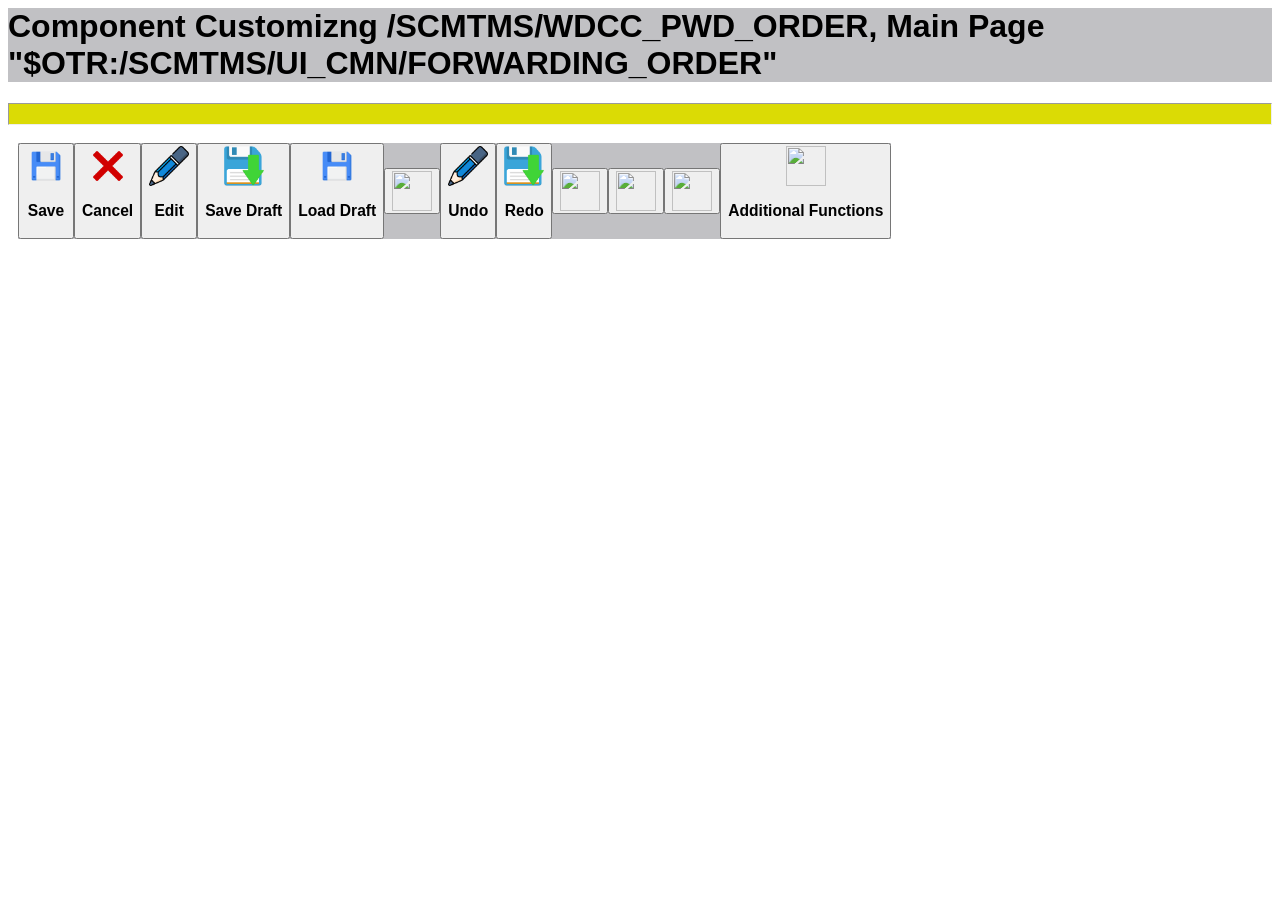
==== tela2.html @ 4d1eec25 "add - icones e rodape" ====
<html lang="en">
<head>
    <meta charset="UTF-8">
    <meta name="viewport" content="width=device-width, initial-scale=1.0">
    <link rel="stylesheet" href="style.css">
    <title>Tela_2</title>

<body>

<header>
    
    <h1 id="cabeçalho">Component Customizng /SCMTMS/WDCC_PWD_ORDER, Main Page "$OTR:/SCMTMS/UI_CMN/FORWARDING_ORDER"</h1>

    <hr id="linha_amarela">


</header>


    <nav id="nav_cima">
        <div class="botao_nav">
            <button>
                <img class="img_icone" src="assets/images/icone_salvar.png" alt="">
                <h3>Save</h3>
            </button>
        </div>
        <div class="botao_nav">
            <button>
                <img class="img_icone" src="assets/images/icone_X.png" alt="">
                <h3>Cancel</h3>
            </button>
        </div>
        <div class="botao_nav">
            <button>
                <img class="img_icone" src="assets/images/icone_lapis.png" alt="">
                <h3>Edit</h3>
            </button>
        </div>
        <div class="botao_nav">
            <button>
                <img class="img_icone" src="assets/images/Save Draft.webp" alt="">
                <h3>Save Draft</h3>
            </button>
        </div>
        <div class="botao_nav">
            <button>
                <img class="img_icone" src="assets/images/icone_salvar.png" alt="">
                <h3>Load Draft</h3>
            </button>
        </div>
        <div class="botao_nav">
            <button>
                <img class="img_icone" src="" alt="">
                
            </button>
        </div>
        <div class="botao_nav">
            <button>
                <img class="img_icone" src="assets/images/icone_lapis.png" alt="">
                <h3>Undo</h3>
            </button>
        </div>
        <div class="botao_nav">
            <button>
                <img class="img_icone" src="assets/images/Save Draft.webp" alt="">
                <h3>Redo</h3><div class="botao_nav">
            <button>
                <img class="img_icone" src="" alt="">
                
            </button>
        </div>
        <div class="botao_nav">
            <button>
                <img class="img_icone" src="" alt="">
                
            </button>
        </div>
        <div class="botao_nav">
            <button>
                <img class="img_icone" src="" alt="">
                
            </button>
        </div>
        <div class="botao_nav">
            <button>
                <img class="img_icone" src="" alt="">
                <h3>Additional Functions</h3>
            </button>
        </div>
            </button>
        </div>
    </nav>
    
</body>

</html>
---- style.css ----
body{
    font-family: 'Segoe UI', Tahoma, Geneva, Verdana, sans-serif;
}
#robo{
    width: 300px;
}
#boasvindas{
    background-color:#d9e9fd ;
    border-radius: 20px;
    padding: 30px;
    display: flex;
    justify-content: space-around;
    justify-content: center;
}
h2{
    color: #043fae;
}
.tabela{
    background-color: #043fae;
    color: #d9e9fd;
    border-radius: 20px;
    padding: 5px;
    margin: 5px;
}
#listaboasvindas{
    justify-content: space-between;s
}

/* Parte do Davi */

.img_icone{
    width: 40px;
    height: 40px;
}

#cabeçalho{
    background-color:#c1c1c4;
}

#body_1{
    background-color: aqua;
}

#linha_amarela{
    height: 20px;
    background-color: rgb(219, 219, 5);
}
#nav_cima{
    padding: 10px;
    display: flex;
    flex-wrap: wrap;
}

.botao_nav{
    display: flex;
    align-items: center;
    flex-direction: row;
    background-color: #c1c1c4;
}
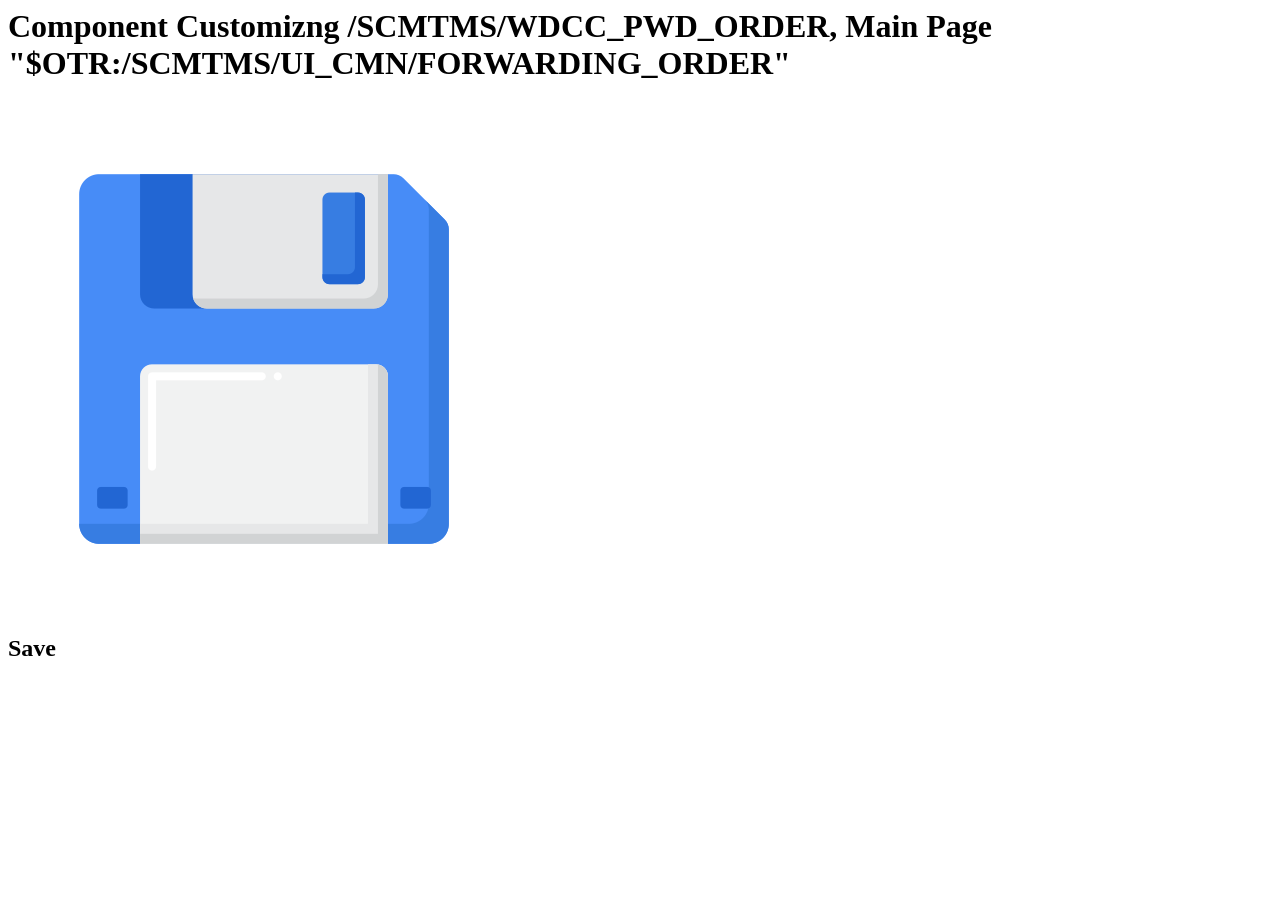
==== commit 426a140c: "ADD - seção de recomendações" ====
--- a/tela2.html
+++ b/tela2.html
@@ -2,95 +2,21 @@
 <head>
     <meta charset="UTF-8">
     <meta name="viewport" content="width=device-width, initial-scale=1.0">
-    <link rel="stylesheet" href="style.css">
     <title>Tela_2</title>
-
+    <link rel="Site_2" href="style.css">
+</head>
 <body>
 
 <header>
-    
-    <h1 id="cabeçalho">Component Customizng /SCMTMS/WDCC_PWD_ORDER, Main Page "$OTR:/SCMTMS/UI_CMN/FORWARDING_ORDER"</h1>
-
-    <hr id="linha_amarela">
-
-
+    <h1>Component Customizng /SCMTMS/WDCC_PWD_ORDER, Main Page "$OTR:/SCMTMS/UI_CMN/FORWARDING_ORDER"</h1>
 </header>
 
-
-    <nav id="nav_cima">
-        <div class="botao_nav">
-            <button>
-                <img class="img_icone" src="assets/images/icone_salvar.png" alt="">
-                <h3>Save</h3>
-            </button>
-        </div>
-        <div class="botao_nav">
-            <button>
-                <img class="img_icone" src="assets/images/icone_X.png" alt="">
-                <h3>Cancel</h3>
-            </button>
-        </div>
-        <div class="botao_nav">
-            <button>
-                <img class="img_icone" src="assets/images/icone_lapis.png" alt="">
-                <h3>Edit</h3>
-            </button>
-        </div>
-        <div class="botao_nav">
-            <button>
-                <img class="img_icone" src="assets/images/Save Draft.webp" alt="">
-                <h3>Save Draft</h3>
-            </button>
-        </div>
-        <div class="botao_nav">
-            <button>
-                <img class="img_icone" src="assets/images/icone_salvar.png" alt="">
-                <h3>Load Draft</h3>
-            </button>
-        </div>
-        <div class="botao_nav">
-            <button>
-                <img class="img_icone" src="" alt="">
-                
-            </button>
-        </div>
-        <div class="botao_nav">
-            <button>
-                <img class="img_icone" src="assets/images/icone_lapis.png" alt="">
-                <h3>Undo</h3>
-            </button>
-        </div>
-        <div class="botao_nav">
-            <button>
-                <img class="img_icone" src="assets/images/Save Draft.webp" alt="">
-                <h3>Redo</h3><div class="botao_nav">
-            <button>
-                <img class="img_icone" src="" alt="">
-                
-            </button>
-        </div>
-        <div class="botao_nav">
-            <button>
-                <img class="img_icone" src="" alt="">
-                
-            </button>
-        </div>
-        <div class="botao_nav">
-            <button>
-                <img class="img_icone" src="" alt="">
-                
-            </button>
-        </div>
-        <div class="botao_nav">
-            <button>
-                <img class="img_icone" src="" alt="">
-                <h3>Additional Functions</h3>
-            </button>
-        </div>
-            </button>
+    <nav>
+        <div>
+            <img src="assets/images/icone_salvar.png" alt="" id="icone_salvar">
+            <h2>Save</h2>
         </div>
     </nav>
     
 </body>
-
 </html>
--- a/style.css
+++ b/style.css
@@ -11,6 +11,7 @@
     display: flex;
     justify-content: space-around;
     justify-content: center;
+    margin: 50px;
 }
 h2{
     color: #043fae;
@@ -23,39 +24,55 @@
     margin: 5px;
 }
 #listaboasvindas{
-    justify-content: space-between;s
+    justify-content: space-between;
 }
 
-/* Parte do Davi */
-
-.img_icone{
-    width: 40px;
-    height: 40px;
+#recomendacoes{
+    color: #043fae;
+    text-align: center;
+    justify-content: space-around;
+    flex-wrap: wrap;
+    background-color: #d9e9fd;
+    border-radius: 20px;
+    margin: 50px;
+    padding: 15px;
+}
+#containerproduto{
+    display: flex;
+}
+#textorec{
+    display: flex;
+    text-align: center;
+    justify-content: space-between;
 }
 
-#cabeçalho{
-    background-color:#c1c1c4;
+.produto{
+     background-color: rgb(255, 255, 255);
+    border-radius: 20PX;
+    margin: 5px;
+    padding: 10px;
 }
 
-#body_1{
-    background-color: aqua;
+#pontos{
+    width: 100px;
 }
-
-#linha_amarela{
-    height: 20px;
-    background-color: rgb(219, 219, 5);
+.img_produto{
+    max-width:200px ;
+    max-height:200px ;
 }
-#nav_cima{
-    padding: 10px;
+#pedidos{
+    background-color:#d9e9fd ;
+    border-radius: 20px;
+    padding: 30px;
     display: flex;
-    flex-wrap: wrap;
+    justify-content: space-around;
+    justify-content: center;
+    margin: 50px;
 }
-
-.botao_nav{
+#textoped{
     display: flex;
-    align-items: center;
-    flex-direction: row;
-    background-color: #c1c1c4;
+    text-align: center;
+    justify-content: space-between;
 }
 
 
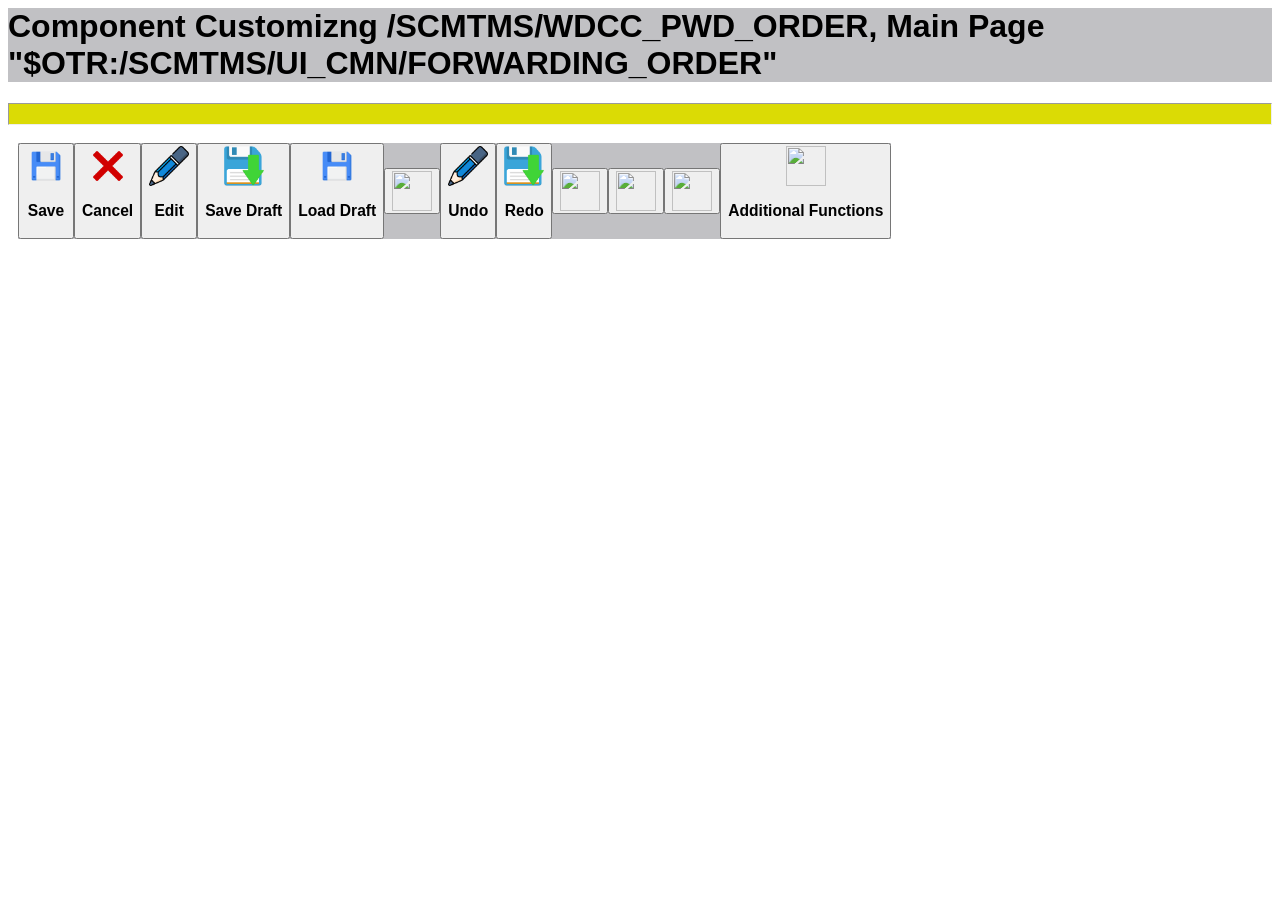
==== commit 646fcd96: "ADD - inicio tela dois e merge" ====
--- a/tela2.html
+++ b/tela2.html
@@ -2,19 +2,92 @@
 <head>
     <meta charset="UTF-8">
     <meta name="viewport" content="width=device-width, initial-scale=1.0">
+    <link rel="stylesheet" href="style.css">
     <title>Tela_2</title>
-    <link rel="Site_2" href="style.css">
-</head>
+
 <body>
 
 <header>
-    <h1>Component Customizng /SCMTMS/WDCC_PWD_ORDER, Main Page "$OTR:/SCMTMS/UI_CMN/FORWARDING_ORDER"</h1>
+    
+    <h1 id="cabeçalho">Component Customizng /SCMTMS/WDCC_PWD_ORDER, Main Page "$OTR:/SCMTMS/UI_CMN/FORWARDING_ORDER"</h1>
+
+    <hr id="linha_amarela">
+
+
 </header>
 
-    <nav>
-        <div>
-            <img src="assets/images/icone_salvar.png" alt="" id="icone_salvar">
-            <h2>Save</h2>
+
+    <nav id="nav_cima">
+        <div class="botao_nav">
+            <button>
+                <img class="img_icone" src="assets/images/icone_salvar.png" alt="">
+                <h3>Save</h3>
+            </button>
+        </div>
+        <div class="botao_nav">
+            <button>
+                <img class="img_icone" src="assets/images/icone_X.png" alt="">
+                <h3>Cancel</h3>
+            </button>
+        </div>
+        <div class="botao_nav">
+            <button>
+                <img class="img_icone" src="assets/images/icone_lapis.png" alt="">
+                <h3>Edit</h3>
+            </button>
+        </div>
+        <div class="botao_nav">
+            <button>
+                <img class="img_icone" src="assets/images/Save Draft.webp" alt="">
+                <h3>Save Draft</h3>
+            </button>
+        </div>
+        <div class="botao_nav">
+            <button>
+                <img class="img_icone" src="assets/images/icone_salvar.png" alt="">
+                <h3>Load Draft</h3>
+            </button>
+        </div>
+        <div class="botao_nav">
+            <button>
+                <img class="img_icone" src="" alt="">
+                
+            </button>
+        </div>
+        <div class="botao_nav">
+            <button>
+                <img class="img_icone" src="assets/images/icone_lapis.png" alt="">
+                <h3>Undo</h3>
+            </button>
+        </div>
+        <div class="botao_nav">
+            <button>
+                <img class="img_icone" src="assets/images/Save Draft.webp" alt="">
+                <h3>Redo</h3><div class="botao_nav">
+            <button>
+                <img class="img_icone" src="" alt="">
+                
+            </button>
+        </div>
+        <div class="botao_nav">
+            <button>
+                <img class="img_icone" src="" alt="">
+                
+            </button>
+        </div>
+        <div class="botao_nav">
+            <button>
+                <img class="img_icone" src="" alt="">
+                
+            </button>
+        </div>
+        <div class="botao_nav">
+            <button>
+                <img class="img_icone" src="" alt="">
+                <h3>Additional Functions</h3>
+            </button>
+        </div>
+            </button>
         </div>
     </nav>
     
--- a/style.css
+++ b/style.css
@@ -24,7 +24,7 @@
     margin: 5px;
 }
 #listaboasvindas{
-    justify-content: space-between;
+    justify-content: space-between;s
 }
 
 #recomendacoes{
@@ -74,6 +74,37 @@
     text-align: center;
     justify-content: space-between;
 }
+/* Parte do Davi */
+
+.img_icone{
+    width: 40px;
+    height: 40px;
+}
+
+#cabeçalho{
+    background-color:#c1c1c4;
+}
+
+#body_1{
+    background-color: aqua;
+}
+
+#linha_amarela{
+    height: 20px;
+    background-color: rgb(219, 219, 5);
+}
+#nav_cima{
+    padding: 10px;
+    display: flex;
+    flex-wrap: wrap;
+}
+
+.botao_nav{
+    display: flex;
+    align-items: center;
+    flex-direction: row;
+    background-color: #c1c1c4;
+}
 
 
 
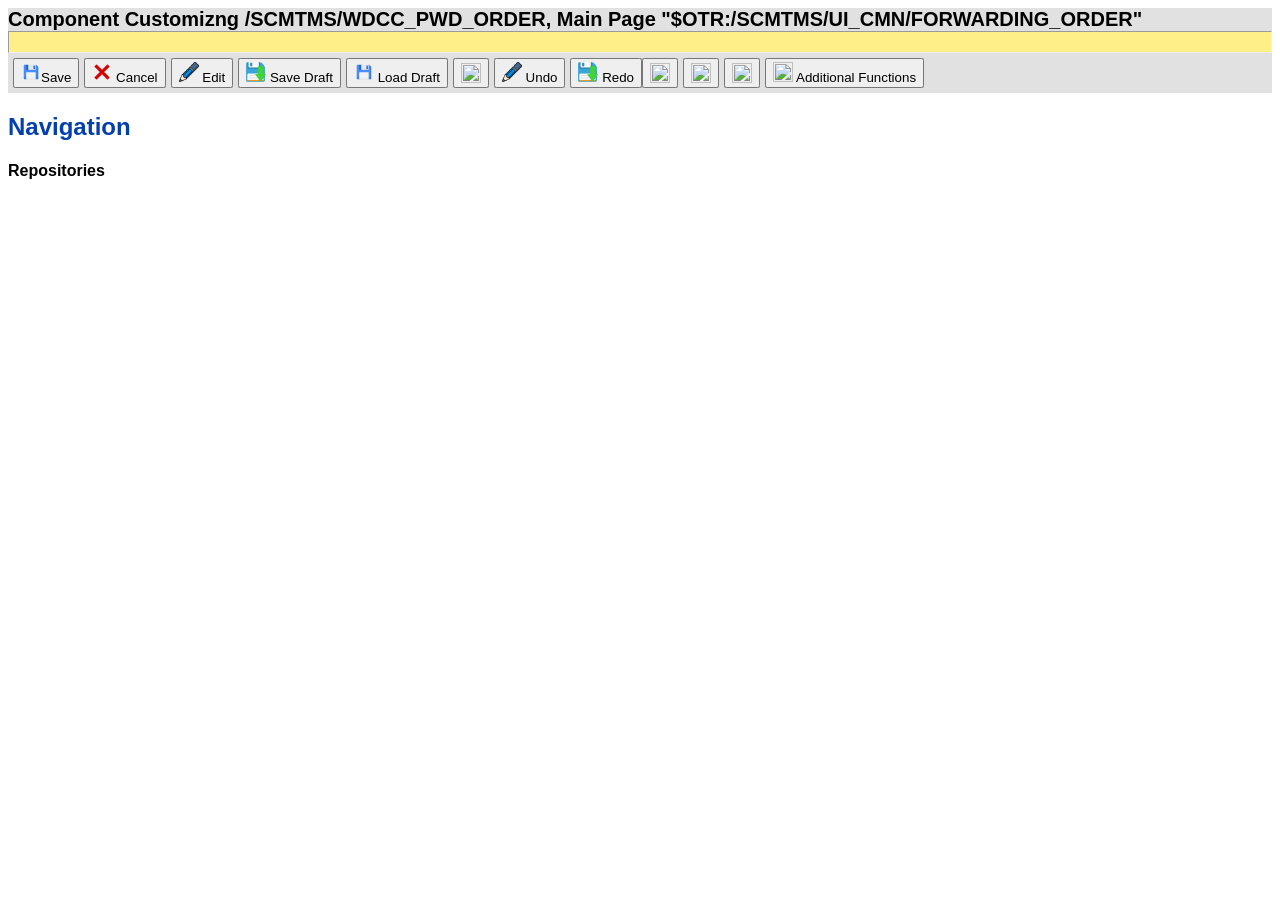
==== commit b9160b4d: "ADD - correções e area de navegação de repositorios." ====
--- a/tela2.html
+++ b/tela2.html
@@ -9,7 +9,9 @@
 
 <header>
     
-    <h1 id="cabeçalho">Component Customizng /SCMTMS/WDCC_PWD_ORDER, Main Page "$OTR:/SCMTMS/UI_CMN/FORWARDING_ORDER"</h1>
+    <h1 id="cabeçalho">
+        Component Customizng /SCMTMS/WDCC_PWD_ORDER, Main Page "$OTR:/SCMTMS/UI_CMN/FORWARDING_ORDER"
+    </h1>
 
     <hr id="linha_amarela">
 
@@ -20,32 +22,30 @@
     <nav id="nav_cima">
         <div class="botao_nav">
             <button>
-                <img class="img_icone" src="assets/images/icone_salvar.png" alt="">
-                <h3>Save</h3>
-            </button>
+                <img class="img_icone" src="assets/images/icone_salvar.png" alt="">Save</button>
         </div>
         <div class="botao_nav">
             <button>
                 <img class="img_icone" src="assets/images/icone_X.png" alt="">
-                <h3>Cancel</h3>
+                Cancel
             </button>
         </div>
         <div class="botao_nav">
             <button>
                 <img class="img_icone" src="assets/images/icone_lapis.png" alt="">
-                <h3>Edit</h3>
+                Edit
             </button>
         </div>
         <div class="botao_nav">
             <button>
                 <img class="img_icone" src="assets/images/Save Draft.webp" alt="">
-                <h3>Save Draft</h3>
+                Save Draft
             </button>
         </div>
         <div class="botao_nav">
             <button>
                 <img class="img_icone" src="assets/images/icone_salvar.png" alt="">
-                <h3>Load Draft</h3>
+                Load Draft
             </button>
         </div>
         <div class="botao_nav">
@@ -57,13 +57,14 @@
         <div class="botao_nav">
             <button>
                 <img class="img_icone" src="assets/images/icone_lapis.png" alt="">
-                <h3>Undo</h3>
+                Undo
             </button>
         </div>
         <div class="botao_nav">
             <button>
                 <img class="img_icone" src="assets/images/Save Draft.webp" alt="">
-                <h3>Redo</h3><div class="botao_nav">
+                Redo
+                <div class="botao_nav">
             <button>
                 <img class="img_icone" src="" alt="">
                 
@@ -84,12 +85,17 @@
         <div class="botao_nav">
             <button>
                 <img class="img_icone" src="" alt="">
-                <h3>Additional Functions</h3>
+                Additional Functions
             </button>
         </div>
             </button>
         </div>
     </nav>
+    <nav id="repositorios">
+        <h2>Navigation</h2>
+        <h4>Repositories</h4>
+        <img src="" alt="">
+    </nav>
     
 </body>
 </html>
--- a/style.css
+++ b/style.css
@@ -24,7 +24,7 @@
     margin: 5px;
 }
 #listaboasvindas{
-    justify-content: space-between;s
+    justify-content: space-between;
 }
 
 #recomendacoes{
@@ -35,7 +35,7 @@
     background-color: #d9e9fd;
     border-radius: 20px;
     margin: 50px;
-    padding: 15px;
+    padding: 20px;
 }
 #containerproduto{
     display: flex;
@@ -51,6 +51,7 @@
     border-radius: 20PX;
     margin: 5px;
     padding: 10px;
+    color: black;
 }
 
 #pontos{
@@ -65,38 +66,86 @@
     border-radius: 20px;
     padding: 30px;
     display: flex;
-    justify-content: space-around;
-    justify-content: center;
+    justify-content: space-between;
     margin: 50px;
+    align-items: center;
 }
 #textoped{
     display: flex;
     text-align: center;
     justify-content: space-between;
 }
+
+
+
+
+
+
+
+
+
+
+
+
+
+
+
+
+
+
+
+
+
+
+
+
+
+
+
+
+
+
+
+
+
+
+
 /* Parte do Davi */
 
 .img_icone{
-    width: 40px;
-    height: 40px;
+    width: 20px;
+    height: 20px;
 }
 
 #cabeçalho{
-    background-color:#c1c1c4;
+    background-color:#dddd;
+    margin: 0px;
+    font-size: 20px;
 }
 
 #body_1{
-    background-color: aqua;
+    background-color: white;
 }
 
 #linha_amarela{
     height: 20px;
-    background-color: rgb(219, 219, 5);
+    background-color:#feef89;
+    margin: 0px;
+
 }
 #nav_cima{
-    padding: 10px;
-    display: flex;
-    flex-wrap: wrap;
+        display: flex;
+    gap: 5px;
+    background-color: #dddd;
+    border: 3px;
+    height: 40px;
+    align-items: center;
+    padding-left: 5px;
+    margin: 0px;
+    border-bottom: #d3d3d3 4px;
+}
+button{
+    height: 30px;
 }
 
 .botao_nav{
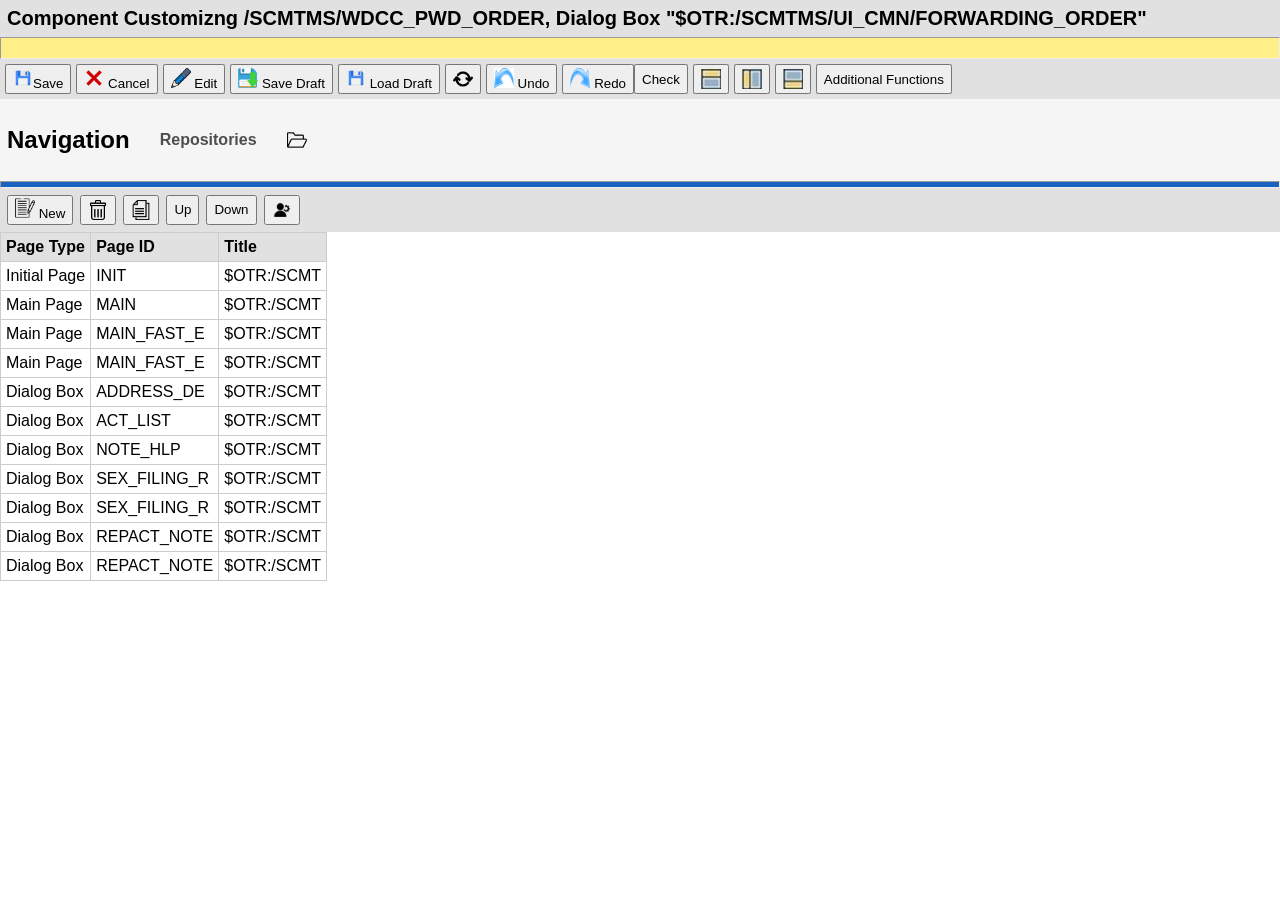
==== commit 8f73d32d: "add - section 3 e section 4" ====
--- a/tela2.html
+++ b/tela2.html
@@ -5,12 +5,12 @@
     <link rel="stylesheet" href="style.css">
     <title>Tela_2</title>
 
-<body>
+<body id="body2">
 
 <header>
     
     <h1 id="cabeçalho">
-        Component Customizng /SCMTMS/WDCC_PWD_ORDER, Main Page "$OTR:/SCMTMS/UI_CMN/FORWARDING_ORDER"
+        Component Customizng /SCMTMS/WDCC_PWD_ORDER, Dialog Box "$OTR:/SCMTMS/UI_CMN/FORWARDING_ORDER"
     </h1>
 
     <hr id="linha_amarela">
@@ -50,52 +50,169 @@
         </div>
         <div class="botao_nav">
             <button>
-                <img class="img_icone" src="" alt="">
-                
-            </button>
-        </div>
-        <div class="botao_nav">
-            <button>
-                <img class="img_icone" src="assets/images/icone_lapis.png" alt="">
+                <img class="img_icone" src="assets/images/flechas.png" alt="">
+                
+            </button>
+        </div>
+        <div class="botao_nav">
+            <button>
+                <img class="img_icone" src="assets/images/Flecha - Copia.jpg" alt="">
                 Undo
             </button>
         </div>
         <div class="botao_nav">
             <button>
-                <img class="img_icone" src="assets/images/Save Draft.webp" alt="">
+                <img class="img_icone" src="assets/images/Flecha.webp" alt="">
                 Redo
-                <div class="botao_nav">
-            <button>
-                <img class="img_icone" src="" alt="">
-                
-            </button>
-        </div>
-        <div class="botao_nav">
-            <button>
-                <img class="img_icone" src="" alt="">
-                
-            </button>
-        </div>
-        <div class="botao_nav">
-            <button>
-                <img class="img_icone" src="" alt="">
-                
-            </button>
-        </div>
-        <div class="botao_nav">
-            <button>
-                <img class="img_icone" src="" alt="">
+        <div>
+        <div class="botao_nav">
+            <button>
+                Check
+            </button>
+        </div>
+        <div class="botao_nav">
+            <button>
+                <img class="img_icone" src="assets/images/icone_sla.png" alt="">
+                
+            </button>
+        </div>
+        <div class="botao_nav">
+            <button>
+                <img class="img_icone" src="assets/images/icone_sla2.png" alt="">
+                
+            </button>
+        </div>
+        <div class="botao_nav">
+            <button>
+                <img class="img_icone" src="assets/images/icone_sla3.png" alt="">
+                
+            </button>
+        </div>
+        <div class="botao_nav">
+            <button>
                 Additional Functions
             </button>
         </div>
             </button>
         </div>
     </nav>
-    <nav id="repositorios">
-        <h2>Navigation</h2>
-        <h4>Repositories</h4>
-        <img src="" alt="">
+
+    <nav id="nav_repositorios">
+        <h2 class="h2_2">Navigation</h2>
+        <h4 id="text_repositorio">Repositories</h4>
+            <div>
+                <img class="img_icone" src="assets/images/pasta.png" alt="">
+            </div>
+        
     </nav>
+    <hr id="linha_azul">
+
+    <section id="section_3">
+
+        <div>
+            <button>
+                <img class="img_icone" src="assets/images/papel.png" alt="">
+                New
+            </button>
+        </div>
+        <div>
+            <button>
+                <img class="img_icone" src="assets/images/lixeira.png" alt="">
+            </button>
+        </div>
+        <div>
+            <button>
+                <img class="img_icone" src="assets/images/papeis2.png" alt="">
+            </button>
+        </div>
+        <div>
+            <button>
+                Up
+            </button>
+        </div>
+        <div>
+            <button>
+                Down
+            </button>
+        </div>
+        <div>
+            <button>
+                <img class="img_icone" src="assets/images/icon_config.png" alt="">
+            </button>
+        </div>
+
+    </section>
+
+    <section id="section4">
+
+        <table id="table_2">
+  <thead id="thead_2">
+    <tr>
+      <th>Page Type</th>
+      <th>Page ID</th>
+      <th>Title</th>
+    </tr>
+  </thead>
+  <tbody>
+    <tr>
+      <td>Initial Page</td>
+      <td>INIT</td>
+      <td>$OTR:/SCMT</td>
+    </tr>
+    <tr>
+      <td>Main Page</td>
+      <td>MAIN</td>
+      <td>$OTR:/SCMT</td>
+    </tr>
+    <tr>
+      <td>Main Page</td>
+      <td>MAIN_FAST_E</td>
+      <td>$OTR:/SCMT</td>
+    </tr>
+    <tr>
+      <td>Main Page</td>
+      <td>MAIN_FAST_E</td>
+      <td>$OTR:/SCMT</td>
+    </tr>
+    <tr>
+      <td>Dialog Box</td>
+      <td>ADDRESS_DE</td>
+      <td>$OTR:/SCMT</td>
+    </tr>
+    <tr>
+      <td>Dialog Box</td>
+      <td>ACT_LIST</td>
+      <td>$OTR:/SCMT</td>
+    </tr>
+    <tr>
+      <td>Dialog Box</td>
+      <td>NOTE_HLP</td>
+      <td>$OTR:/SCMT</td>
+    </tr>
+    <tr>
+      <td>Dialog Box</td>
+      <td>SEX_FILING_R</td>
+      <td>$OTR:/SCMT</td>
+    </tr>
+    <tr>
+      <td>Dialog Box</td>
+      <td>SEX_FILING_R</td>
+      <td>$OTR:/SCMT</td>
+    </tr>
+    <tr>
+      <td>Dialog Box</td>
+      <td>REPACT_NOTE</td>
+      <td>$OTR:/SCMT</td>
+    </tr>
+    <tr>
+      <td>Dialog Box</td>
+      <td>REPACT_NOTE</td>
+      <td>$OTR:/SCMT</td>
+    </tr>
+  </tbody>
+</table>
+
+    </section>
     
 </body>
 </html>
--- a/style.css
+++ b/style.css
@@ -75,6 +75,9 @@
     text-align: center;
     justify-content: space-between;
 }
+.h2_2{
+    color: black;
+}
 
 
 
@@ -111,6 +114,13 @@
 
 
 /* Parte do Davi */
+
+#body2{
+    margin: 0px;
+    padding: 0px;
+    font-family: 'Segoe UI', Tahoma, Geneva, Verdana, sans-serif;
+    align-items: center;
+}
 
 .img_icone{
     width: 20px;
@@ -121,6 +131,7 @@
     background-color:#dddd;
     margin: 0px;
     font-size: 20px;
+    padding: 7px;
 }
 
 #body_1{
@@ -134,14 +145,13 @@
 
 }
 #nav_cima{
-        display: flex;
+    display: flex;
     gap: 5px;
     background-color: #dddd;
     border: 3px;
     height: 40px;
     align-items: center;
     padding-left: 5px;
-    margin: 0px;
     border-bottom: #d3d3d3 4px;
 }
 button{
@@ -151,9 +161,51 @@
 .botao_nav{
     display: flex;
     align-items: center;
-    flex-direction: row;
     background-color: #c1c1c4;
 }
 
-
-
+#text_repositorio{
+    color: rgb(78, 78, 78);
+}
+
+#nav_repositorios{
+    display: flex;
+    align-items: center;
+    gap: 30px;
+    background-color: rgb(245, 245, 245);
+    padding: 7px;
+}
+
+#linha_azul{
+    height: 5px;
+    background-color:#1b63c1;
+    margin: 0px;
+}
+
+#section_3{
+    background-color: #dddd;
+    padding: 7px;
+    align-items: center;
+    display: flex;
+    gap: 7px;
+}
+
+#table_2{
+
+  border-collapse: collapse; /* Faz com que as bordas fiquem unidas em uma só linha */
+  font-family: Arial, sans-serif;
+}
+
+#thead_2{
+    background-color: #dddd;
+}
+
+th, td {
+  border: 1px solid #ccc;
+  padding: 5px;
+  text-align: left;
+}
+
+
+
+
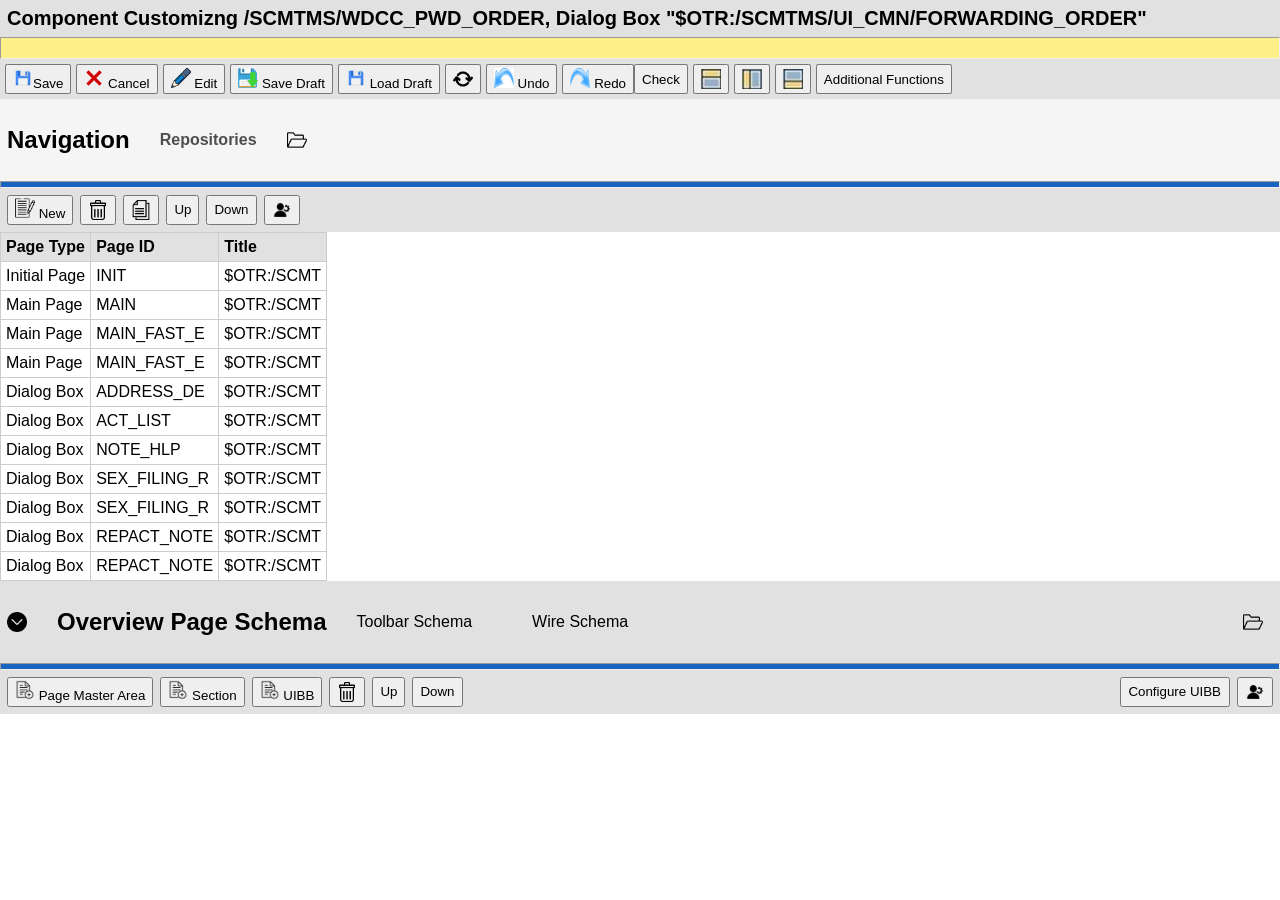
==== commit 7b08db58: "add - section 6" ====
--- a/tela2.html
+++ b/tela2.html
@@ -96,6 +96,8 @@
             </button>
         </div>
     </nav>
+
+
 
     <nav id="nav_repositorios">
         <h2 class="h2_2">Navigation</h2>
@@ -214,5 +216,64 @@
 
     </section>
     
+    <section id="section_5">
+        
+        <img class="img_icone" src="assets/images/icon_circulo_baixo.png" alt="">
+        <h2 class="h2_2">Overview Page Schema</h2>
+        <p>Toolbar Schema</p>
+        </p>Wire Schema</p>
+        <img class="img_icone" src="assets/images/pasta.png" alt="" id="icone_pasta_sec5">
+    </section>
+
+    <hr id="linha_azul">
+
+    <section id="section_6">
+
+        <div>
+            <button>
+                <img class="img_icone" src="assets/images/folha_add.png" alt="">
+                Page Master Area
+            </button>
+        </div>
+        </div>
+            <button>
+                <img class="img_icone" src="assets/images/folha_add.png" alt="">
+                Section
+            </button>
+        </div>
+        </div>
+            <button>
+                <img class="img_icone" src="assets/images/folha_add.png" alt="">
+                UIBB
+            </button>
+        </div>
+        </div>
+            <button>
+                <img class="img_icone" src="assets/images/lixeira.png" alt="">
+            </button>
+        </div>
+        </div>
+            <button>
+                Up
+            </button>
+        </div>
+        </div>
+            <button>
+                Down
+            </button>
+        </div>
+        </div>
+            <button id="botao1_canto_sec6">
+                Configure UIBB
+            </button>
+        </div>
+        <button>
+                <img class="img_icone" src="assets/images/icon_config.png" alt="">
+            </button>
+        </div>
+    </section>
+
+
+
 </body>
 </html>
--- a/style.css
+++ b/style.css
@@ -192,7 +192,7 @@
 
 #table_2{
 
-  border-collapse: collapse; /* Faz com que as bordas fiquem unidas em uma só linha */
+  border-collapse: collapse; 
   font-family: Arial, sans-serif;
 }
 
@@ -206,6 +206,31 @@
   text-align: left;
 }
 
-
-
-
+#section_5{
+    display: flex;
+    align-items: center;
+    gap: 30px;
+    background-color: #dddd;
+    flex-wrap: wrap;
+    padding: 7px;
+}
+
+#icone_pasta_sec5{
+    margin-left: auto;
+    padding-right: 10px;
+}
+
+#section_6{
+    background-color: #dddd;
+    padding: 7px;
+    align-items: center;
+    display: flex;
+    gap: 7px;
+}
+
+#botao1_canto_sec6{
+    margin-left: auto;
+    padding-right: 7px;
+}
+
+
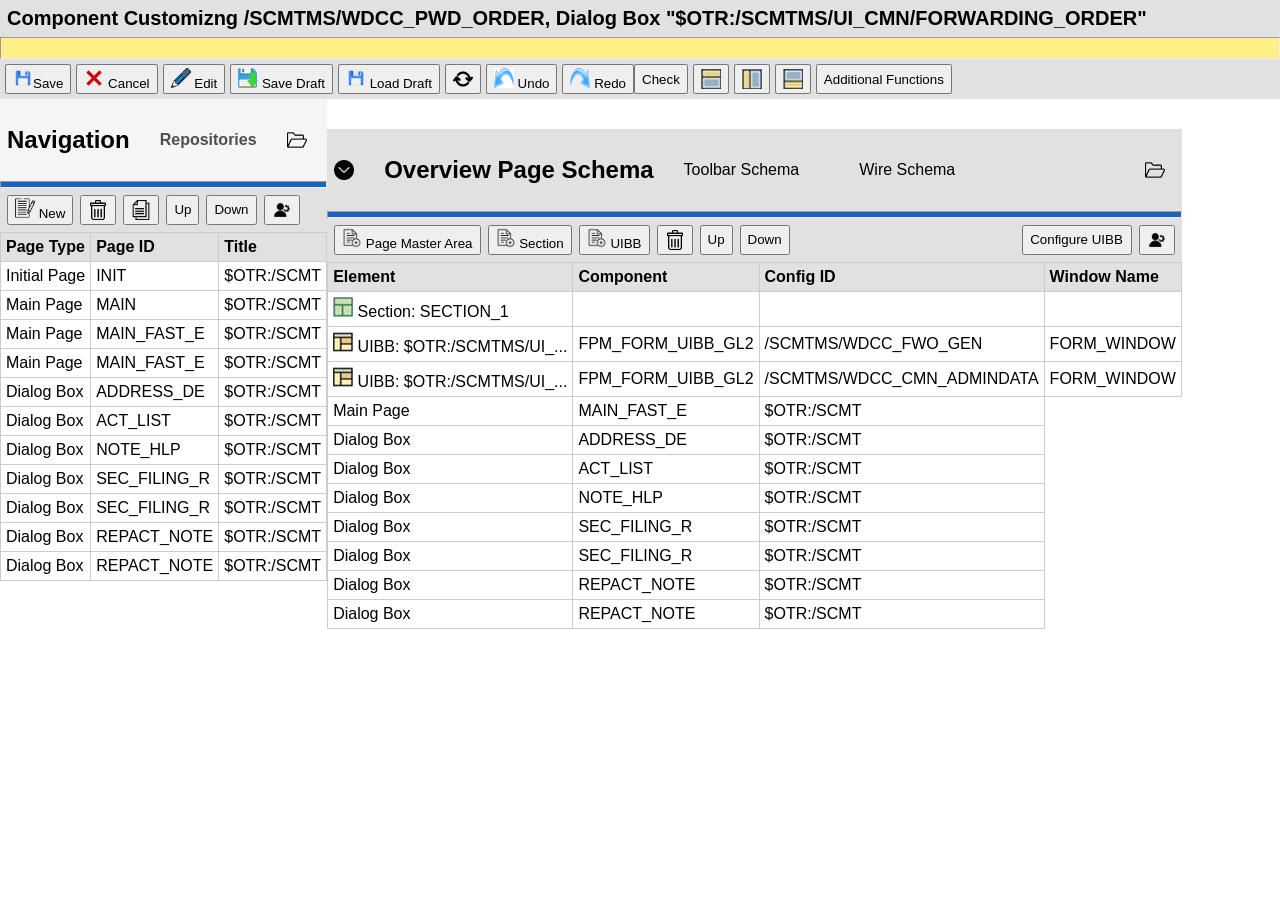
==== commit 86553644: "add - divisões corretas e separações" ====
--- a/tela2.html
+++ b/tela2.html
@@ -97,19 +97,21 @@
         </div>
     </nav>
 
-
-
+<section id="section_principal">
+
+<div id="div_left">
+
+    <div>
     <nav id="nav_repositorios">
         <h2 class="h2_2">Navigation</h2>
         <h4 id="text_repositorio">Repositories</h4>
-            <div>
-                <img class="img_icone" src="assets/images/pasta.png" alt="">
-            </div>
-        
+        <img class="img_icone" src="assets/images/pasta.png" alt="">
     </nav>
+    </div> 
+    
     <hr id="linha_azul">
 
-    <section id="section_3">
+    <div id="div_3">
 
         <div>
             <button>
@@ -143,9 +145,11 @@
             </button>
         </div>
 
-    </section>
-
-    <section id="section4">
+    </div> 
+
+
+
+    <div id="div_tabela">
 
         <table id="table_2">
   <thead id="thead_2">
@@ -193,12 +197,12 @@
     </tr>
     <tr>
       <td>Dialog Box</td>
-      <td>SEX_FILING_R</td>
-      <td>$OTR:/SCMT</td>
-    </tr>
-    <tr>
-      <td>Dialog Box</td>
-      <td>SEX_FILING_R</td>
+      <td>SEC_FILING_R</td>
+      <td>$OTR:/SCMT</td>
+    </tr>
+    <tr>
+      <td>Dialog Box</td>
+      <td>SEC_FILING_R</td>
       <td>$OTR:/SCMT</td>
     </tr>
     <tr>
@@ -212,68 +216,143 @@
       <td>$OTR:/SCMT</td>
     </tr>
   </tbody>
-</table>
-
-    </section>
+        </table>
+
+    </div>
+
+</div>
     
-    <section id="section_5">
+<div id="div_right">
+
+    <div id="div_5">
         
         <img class="img_icone" src="assets/images/icon_circulo_baixo.png" alt="">
         <h2 class="h2_2">Overview Page Schema</h2>
         <p>Toolbar Schema</p>
         </p>Wire Schema</p>
         <img class="img_icone" src="assets/images/pasta.png" alt="" id="icone_pasta_sec5">
-    </section>
+    </div>
 
     <hr id="linha_azul">
 
-    <section id="section_6">
-
-        <div>
+    <div id="div_6">
+
+        
             <button>
                 <img class="img_icone" src="assets/images/folha_add.png" alt="">
                 Page Master Area
             </button>
-        </div>
-        </div>
+        
+        
             <button>
                 <img class="img_icone" src="assets/images/folha_add.png" alt="">
                 Section
             </button>
-        </div>
-        </div>
+        
             <button>
                 <img class="img_icone" src="assets/images/folha_add.png" alt="">
                 UIBB
             </button>
-        </div>
-        </div>
+        
             <button>
                 <img class="img_icone" src="assets/images/lixeira.png" alt="">
             </button>
-        </div>
-        </div>
+        
             <button>
                 Up
             </button>
-        </div>
-        </div>
+        
             <button>
                 Down
             </button>
-        </div>
-        </div>
+        
             <button id="botao1_canto_sec6">
                 Configure UIBB
             </button>
-        </div>
-        <button>
+        
+            <button>
                 <img class="img_icone" src="assets/images/icon_config.png" alt="">
-            </button>
-        </div>
-    </section>
-
-
+            </button>    
+    </div>
+
+    <div id="div_tabela">
+
+        <table id="table_2">
+  <thead id="thead_2">
+    <tr>
+      <th>Element</th>
+      <th>Component</th>
+      <th>Config ID</th>
+      <th>Window Name</th>
+    </tr>
+  </thead>
+  <tbody>
+    <tr>
+      <td> <img class="img_icone" src="assets/images/icon_verde_tabela.png" alt=""> Section: SECTION_1</td>
+      <td></td>
+      <td></td>
+      <td></td>
+    </tr>
+    <tr>
+      <td> <img class="img_icone" src="assets/images/icon_amarelo_tabela.png" alt=""> UIBB: $OTR:/SCMTMS/UI_... </td>
+      <td>FPM_FORM_UIBB_GL2</td>
+      <td>/SCMTMS/WDCC_FWO_GEN</td>
+      <td>FORM_WINDOW</td>
+    </tr>
+    <tr>
+      <td> <img class="img_icone" src="assets/images/icon_amarelo_tabela.png" alt=""> UIBB: $OTR:/SCMTMS/UI_... </td>
+      <td>FPM_FORM_UIBB_GL2</td>
+      <td>/SCMTMS/WDCC_CMN_ADMINDATA</td>
+      <td>FORM_WINDOW</td>
+    </tr>
+    <tr>
+      <td>Main Page</td>
+      <td>MAIN_FAST_E</td>
+      <td>$OTR:/SCMT</td>
+    </tr>
+    <tr>
+      <td>Dialog Box</td>
+      <td>ADDRESS_DE</td>
+      <td>$OTR:/SCMT</td>
+    </tr>
+    <tr>
+      <td>Dialog Box</td>
+      <td>ACT_LIST</td>
+      <td>$OTR:/SCMT</td>
+    </tr>
+    <tr>
+      <td>Dialog Box</td>
+      <td>NOTE_HLP</td>
+      <td>$OTR:/SCMT</td>
+    </tr>
+    <tr>
+      <td>Dialog Box</td>
+      <td>SEC_FILING_R</td>
+      <td>$OTR:/SCMT</td>
+    </tr>
+    <tr>
+      <td>Dialog Box</td>
+      <td>SEC_FILING_R</td>
+      <td>$OTR:/SCMT</td>
+    </tr>
+    <tr>
+      <td>Dialog Box</td>
+      <td>REPACT_NOTE</td>
+      <td>$OTR:/SCMT</td>
+    </tr>
+    <tr>
+      <td>Dialog Box</td>
+      <td>REPACT_NOTE</td>
+      <td>$OTR:/SCMT</td>
+    </tr>
+  </tbody>
+        </table>
+
+    </div>
+
+</div>
+
+</section>
 
 </body>
 </html>
--- a/style.css
+++ b/style.css
@@ -182,7 +182,7 @@
     margin: 0px;
 }
 
-#section_3{
+#div_3{
     background-color: #dddd;
     padding: 7px;
     align-items: center;
@@ -206,7 +206,7 @@
   text-align: left;
 }
 
-#section_5{
+#div_5{
     display: flex;
     align-items: center;
     gap: 30px;
@@ -220,7 +220,7 @@
     padding-right: 10px;
 }
 
-#section_6{
+#div_6{
     background-color: #dddd;
     padding: 7px;
     align-items: center;
@@ -233,4 +233,11 @@
     padding-right: 7px;
 }
 
-
+#section_principal{
+    display: flex;
+}
+#div_right{
+    margin-top: 30px;
+    border-left: #c1c1c4 15px;
+    
+}
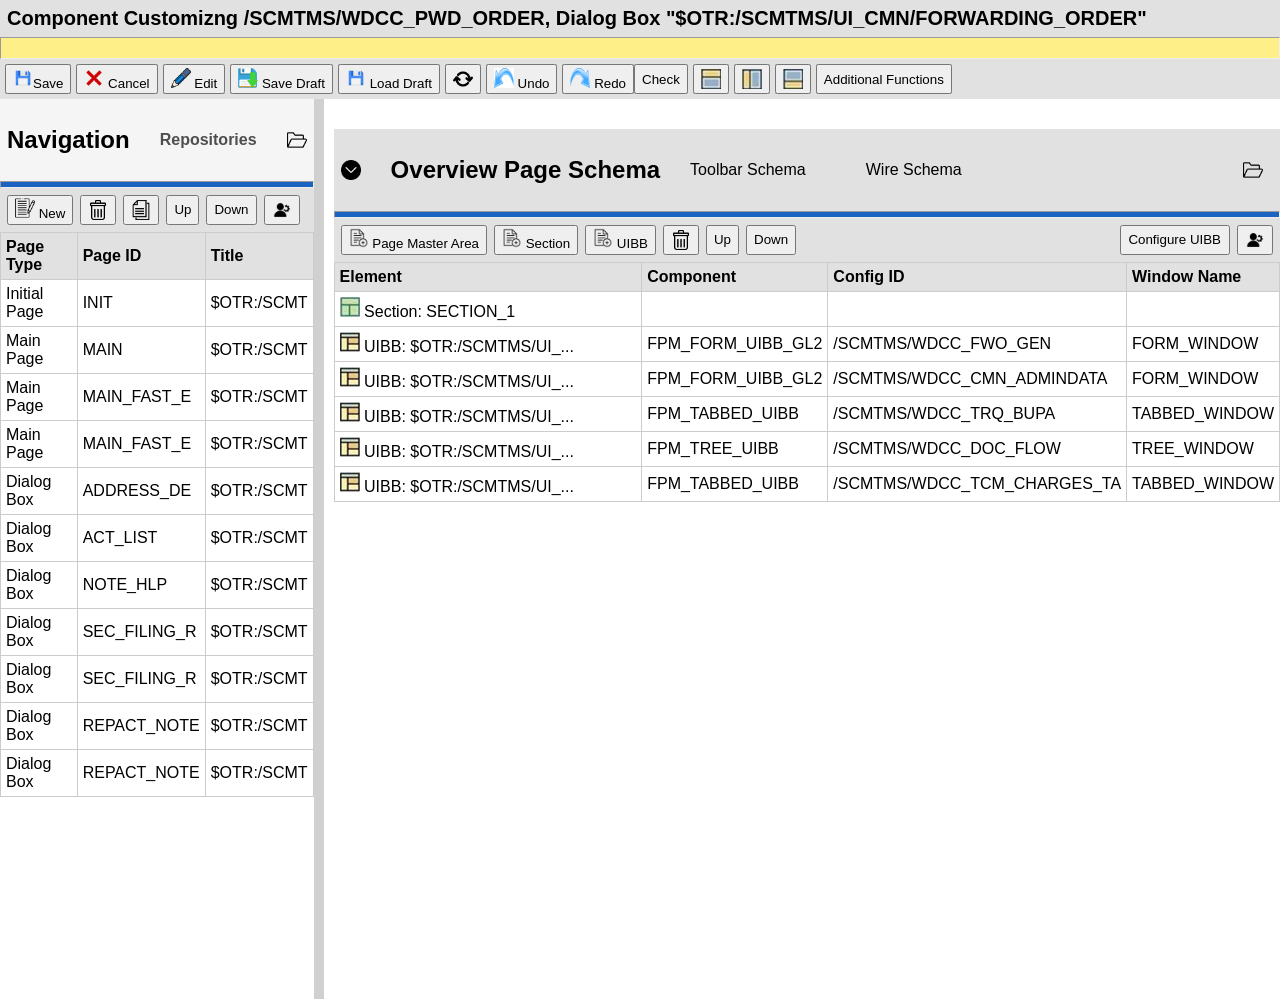
==== commit ed106825: "add - divisão e correções" ====
--- a/tela2.html
+++ b/tela2.html
@@ -222,6 +222,9 @@
 
 </div>
     
+<div id="divisao_vertical">
+</div>
+
 <div id="div_right">
 
     <div id="div_5">
@@ -277,8 +280,9 @@
 
     <div id="div_tabela">
 
-        <table id="table_2">
-  <thead id="thead_2">
+    <table id="table_3">
+  
+    <thead id="thead_2">
     <tr>
       <th>Element</th>
       <th>Component</th>
@@ -306,44 +310,22 @@
       <td>FORM_WINDOW</td>
     </tr>
     <tr>
-      <td>Main Page</td>
-      <td>MAIN_FAST_E</td>
-      <td>$OTR:/SCMT</td>
-    </tr>
-    <tr>
-      <td>Dialog Box</td>
-      <td>ADDRESS_DE</td>
-      <td>$OTR:/SCMT</td>
-    </tr>
-    <tr>
-      <td>Dialog Box</td>
-      <td>ACT_LIST</td>
-      <td>$OTR:/SCMT</td>
-    </tr>
-    <tr>
-      <td>Dialog Box</td>
-      <td>NOTE_HLP</td>
-      <td>$OTR:/SCMT</td>
-    </tr>
-    <tr>
-      <td>Dialog Box</td>
-      <td>SEC_FILING_R</td>
-      <td>$OTR:/SCMT</td>
-    </tr>
-    <tr>
-      <td>Dialog Box</td>
-      <td>SEC_FILING_R</td>
-      <td>$OTR:/SCMT</td>
-    </tr>
-    <tr>
-      <td>Dialog Box</td>
-      <td>REPACT_NOTE</td>
-      <td>$OTR:/SCMT</td>
-    </tr>
-    <tr>
-      <td>Dialog Box</td>
-      <td>REPACT_NOTE</td>
-      <td>$OTR:/SCMT</td>
+      <td> <img class="img_icone" src="assets/images/icon_amarelo_tabela.png" alt=""> UIBB: $OTR:/SCMTMS/UI_... </td>
+      <td>FPM_TABBED_UIBB</td>
+      <td>/SCMTMS/WDCC_TRQ_BUPA</td>
+      <td>TABBED_WINDOW</td>
+    </tr>
+    <tr>
+      <td> <img class="img_icone" src="assets/images/icon_amarelo_tabela.png" alt=""> UIBB: $OTR:/SCMTMS/UI_... </td>
+      <td>FPM_TREE_UIBB</td>
+      <td>/SCMTMS/WDCC_DOC_FLOW</td>
+      <td>TREE_WINDOW</td>
+    </tr>
+    <tr>
+      <td> <img class="img_icone" src="assets/images/icon_amarelo_tabela.png" alt=""> UIBB: $OTR:/SCMTMS/UI_... </td>
+      <td>FPM_TABBED_UIBB</td>
+      <td>/SCMTMS/WDCC_TCM_CHARGES_TA</td>
+      <td>TABBED_WINDOW</td>
     </tr>
   </tbody>
         </table>
--- a/style.css
+++ b/style.css
@@ -5,13 +5,34 @@
     width: 300px;
 }
 #boasvindas{
-    background-color:#d9e9fd ;
+    background-color:#ffffff ;
     border-radius: 20px;
     padding: 30px;
     display: flex;
     justify-content: space-around;
     justify-content: center;
-    margin: 50px;
+    margin: 20 40;
+    margin-left: 0px;
+}
+#boasvindas1{
+    background-color: #d9e9fd;
+    border-radius: 20px;
+    height: 350px;
+    width: 1300px;
+    display: flex;
+    align-items: center;
+    padding: 0 20;
+    margin-right: 0px;
+}
+#boasvindas2{
+    background-color: #d9e9fd;
+    border-radius: 20px;
+    margin:  0 40;
+    text-align: center;
+    justify-content: space-between;
+    flex-wrap: wrap;
+    padding: 0 20px;
+    width: 700px;
 }
 h2{
     color: #043fae;
@@ -20,25 +41,55 @@
     background-color: #043fae;
     color: #d9e9fd;
     border-radius: 20px;
-    padding: 5px;
+    padding: 5 30;
     margin: 5px;
+    text-align: center;
 }
 #listaboasvindas{
     justify-content: space-between;
 }
 
 #recomendacoes{
-    color: #043fae;
-    text-align: center;
+    background-color:#ffffff ;
+    border-radius: 20px;
+    padding: 30px;
+    display: flex;
     justify-content: space-around;
-    flex-wrap: wrap;
+    justify-content: center;
+    margin: 20 40;
+    margin-left: 0px;
+}
+#section2_1{
     background-color: #d9e9fd;
     border-radius: 20px;
-    margin: 50px;
-    padding: 20px;
-}
+    padding: 0 20;
+    margin-right: 0px;
+    flex-wrap: wrap;
+    align-items: center;
+    width: 100%;
+}
+#section2_2{
+    background-color: #d9e9fd;
+    border-radius: 20px;
+    margin:  0 40;
+    text-align: center;
+    justify-content: space-between;
+    flex-wrap: wrap;
+    display: flex;
+    padding: 0 20px;
+    width: 1000px;
+}
+
+#divponto{
+    justify-content: center;
+}
+
+
 #containerproduto{
     display: flex;
+    flex-wrap: wrap;
+    padding: 15;
+    justify-content: center;
 }
 #textorec{
     display: flex;
@@ -48,18 +99,19 @@
 
 .produto{
      background-color: rgb(255, 255, 255);
-    border-radius: 20PX;
+    border-radius: 10PX;
     margin: 5px;
     padding: 10px;
     color: black;
-}
-
-#pontos{
+    font-size: 10px;
+}
+
+.pontos{
     width: 100px;
 }
 .img_produto{
-    max-width:200px ;
-    max-height:200px ;
+    max-width:130px ;
+    max-height:130px ;
 }
 #pedidos{
     background-color:#d9e9fd ;
@@ -77,6 +129,11 @@
 }
 .h2_2{
     color: black;
+}
+#textob1{
+    display: flex;
+    text-align: center;
+    justify-content: space-between;
 }
 
 
@@ -191,9 +248,14 @@
 }
 
 #table_2{
-
   border-collapse: collapse; 
   font-family: Arial, sans-serif;
+}
+
+#table_3{
+  border-collapse: collapse; 
+  font-family: Arial, sans-serif;
+  
 }
 
 #thead_2{
@@ -204,6 +266,8 @@
   border: 1px solid #ccc;
   padding: 5px;
   text-align: left;
+  width: 100%;
+
 }
 
 #div_5{
@@ -238,6 +302,16 @@
 }
 #div_right{
     margin-top: 30px;
+    margin-left: 10px;
     border-left: #c1c1c4 15px;
-    
+    display: flexbox;
+    justify-content: space-;
+    width: 100%;
+}
+
+#divisao_vertical {
+  background-color: #e5e5e5;
+  border-left: 5px solid #d0d0d0;
+  border-right: 5px solid #d0d0d0;
+  height: 100vh;
 }
